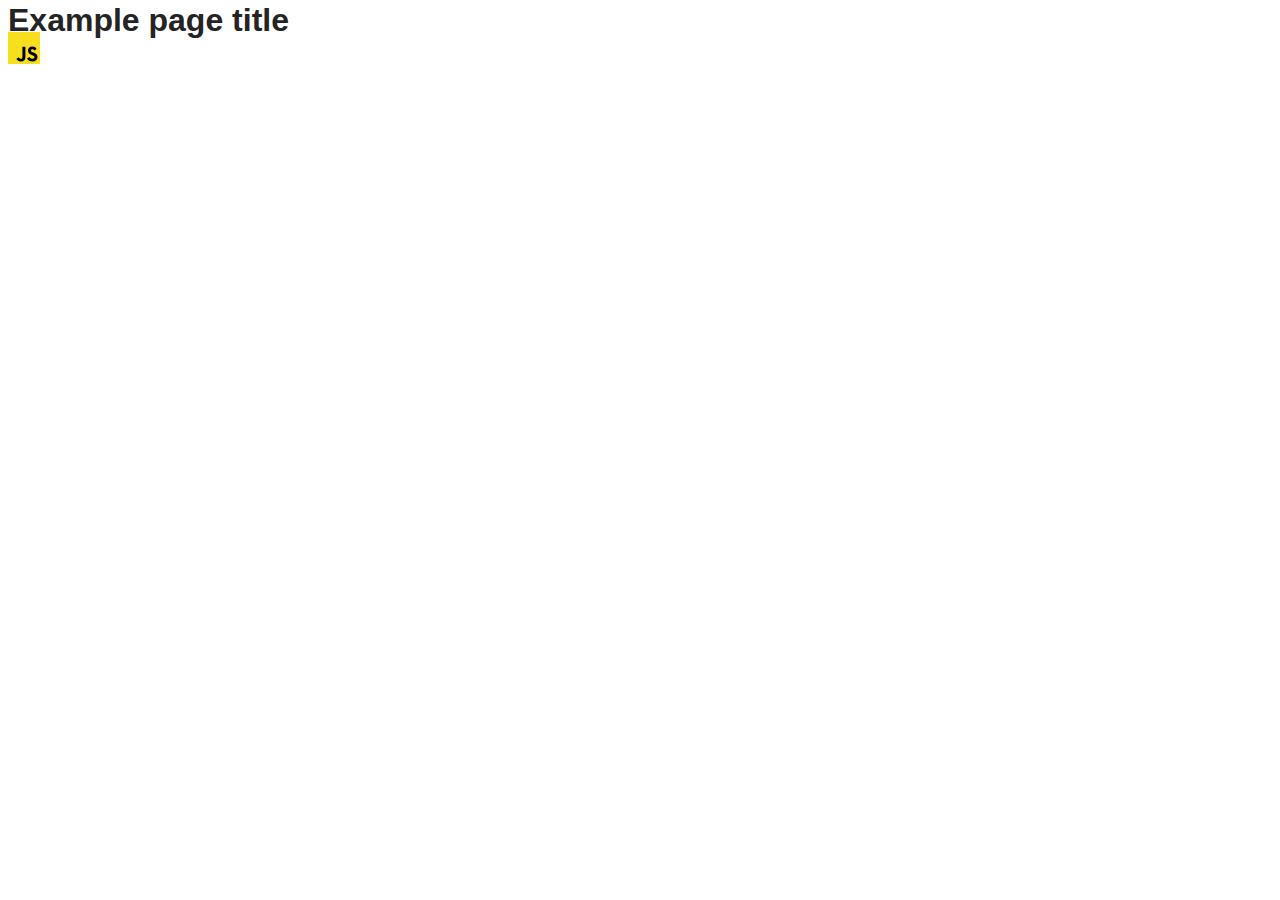
==== src/index.html @ 4e328e20 "Initial commit" ====
<!DOCTYPE html>
<html lang="en">
  <head>
    <meta charset="UTF-8" />
    <link rel="icon" type="image/svg+xml" href="/favicon.svg" />
    <meta name="viewport" content="width=device-width, initial-scale=1.0" />
    <title>Vanilla App Template</title>
    <link rel="stylesheet" href="./css/styles.css" />
  </head>
  <body>
    <load ="partials/header.html" />

    <section>
      <h1>Example page title</h1>
      <!-- Path to images as from index.html file -->
      <img src="./img/javascript.svg" alt="" />
    </section>

    <!-- Loads the specified .html file -->
    <load ="partials/vite-promo.html" />

    <script type="module" src="./main.js"></script>
  </body>
</html>
---- src/css/styles.css ----
/**
  |============================
  | include css partials with
  | default @import url()
  |============================
*/
@import url('./reset.css');
@import url('./vite-promo.css');
@import url('./header.css');

:root {
  font-family: Inter, Avenir, Helvetica, Arial, sans-serif;
  font-size: 16px;
  line-height: 24px;
  font-weight: 400;

  color: #242424;
  background-color: rgba(255, 255, 255, 0.87);

  font-synthesis: none;
  text-rendering: optimizeLegibility;
  -webkit-font-smoothing: antialiased;
  -moz-osx-font-smoothing: grayscale;
  -webkit-text-size-adjust: 100%;
}
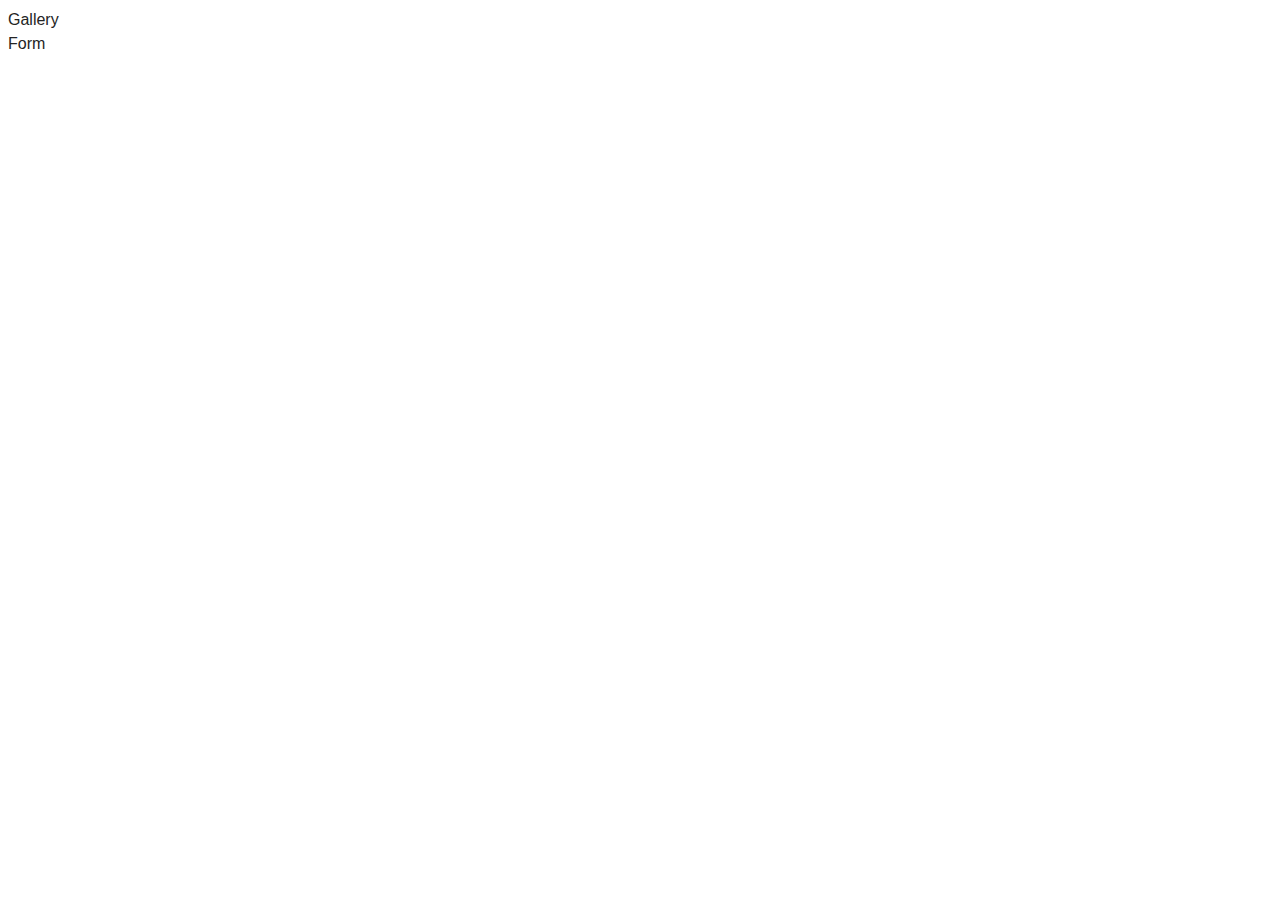
==== commit ffb9a7be: "create" ====
--- a/src/index.html
+++ b/src/index.html
@@ -8,17 +8,9 @@
     <link rel="stylesheet" href="./css/styles.css" />
   </head>
   <body>
-    <load ="partials/header.html" />
-
-    <section>
-      <h1>Example page title</h1>
-      <!-- Path to images as from index.html file -->
-      <img src="./img/javascript.svg" alt="" />
-    </section>
-
-    <!-- Loads the specified .html file -->
-    <load ="partials/vite-promo.html" />
-
-    <script type="module" src="./main.js"></script>
+    <ul>
+      <li><a href="./1-gallery.html">Gallery</a></li>
+      <li><a href="./2-form.html">Form</Form></a></li>
+    </ul>
   </body>
 </html>
